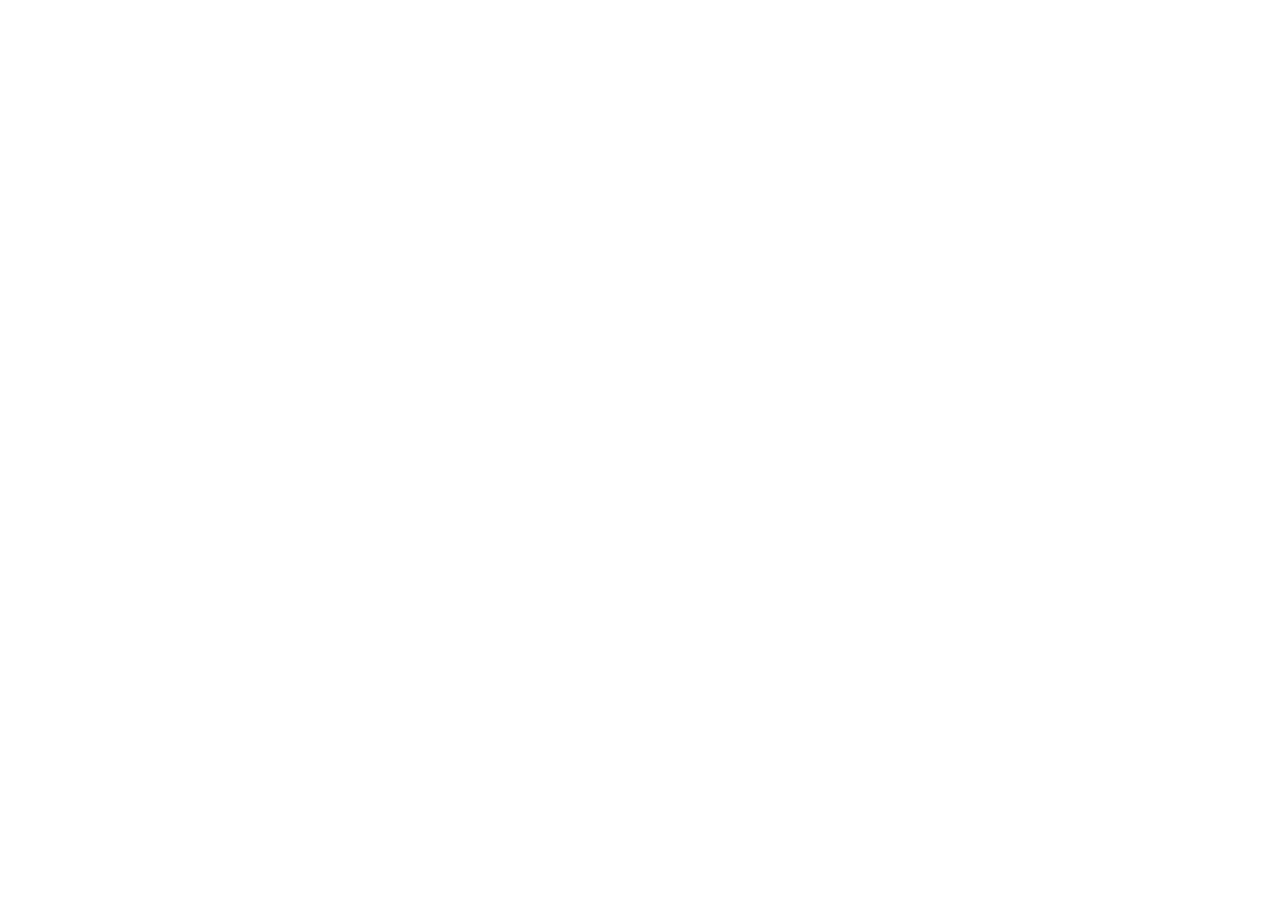
==== index.html @ 7440633a "Agregar menu de navegacion" ====
<!doctype html>
<html lang="es">
  <head>
    <meta charset="UTF-8" />
    <meta name="viewport" content="width=device-width, initial-scale=1.0" />

    <title>Document</title>
  </head>
  <body></body>
</html>
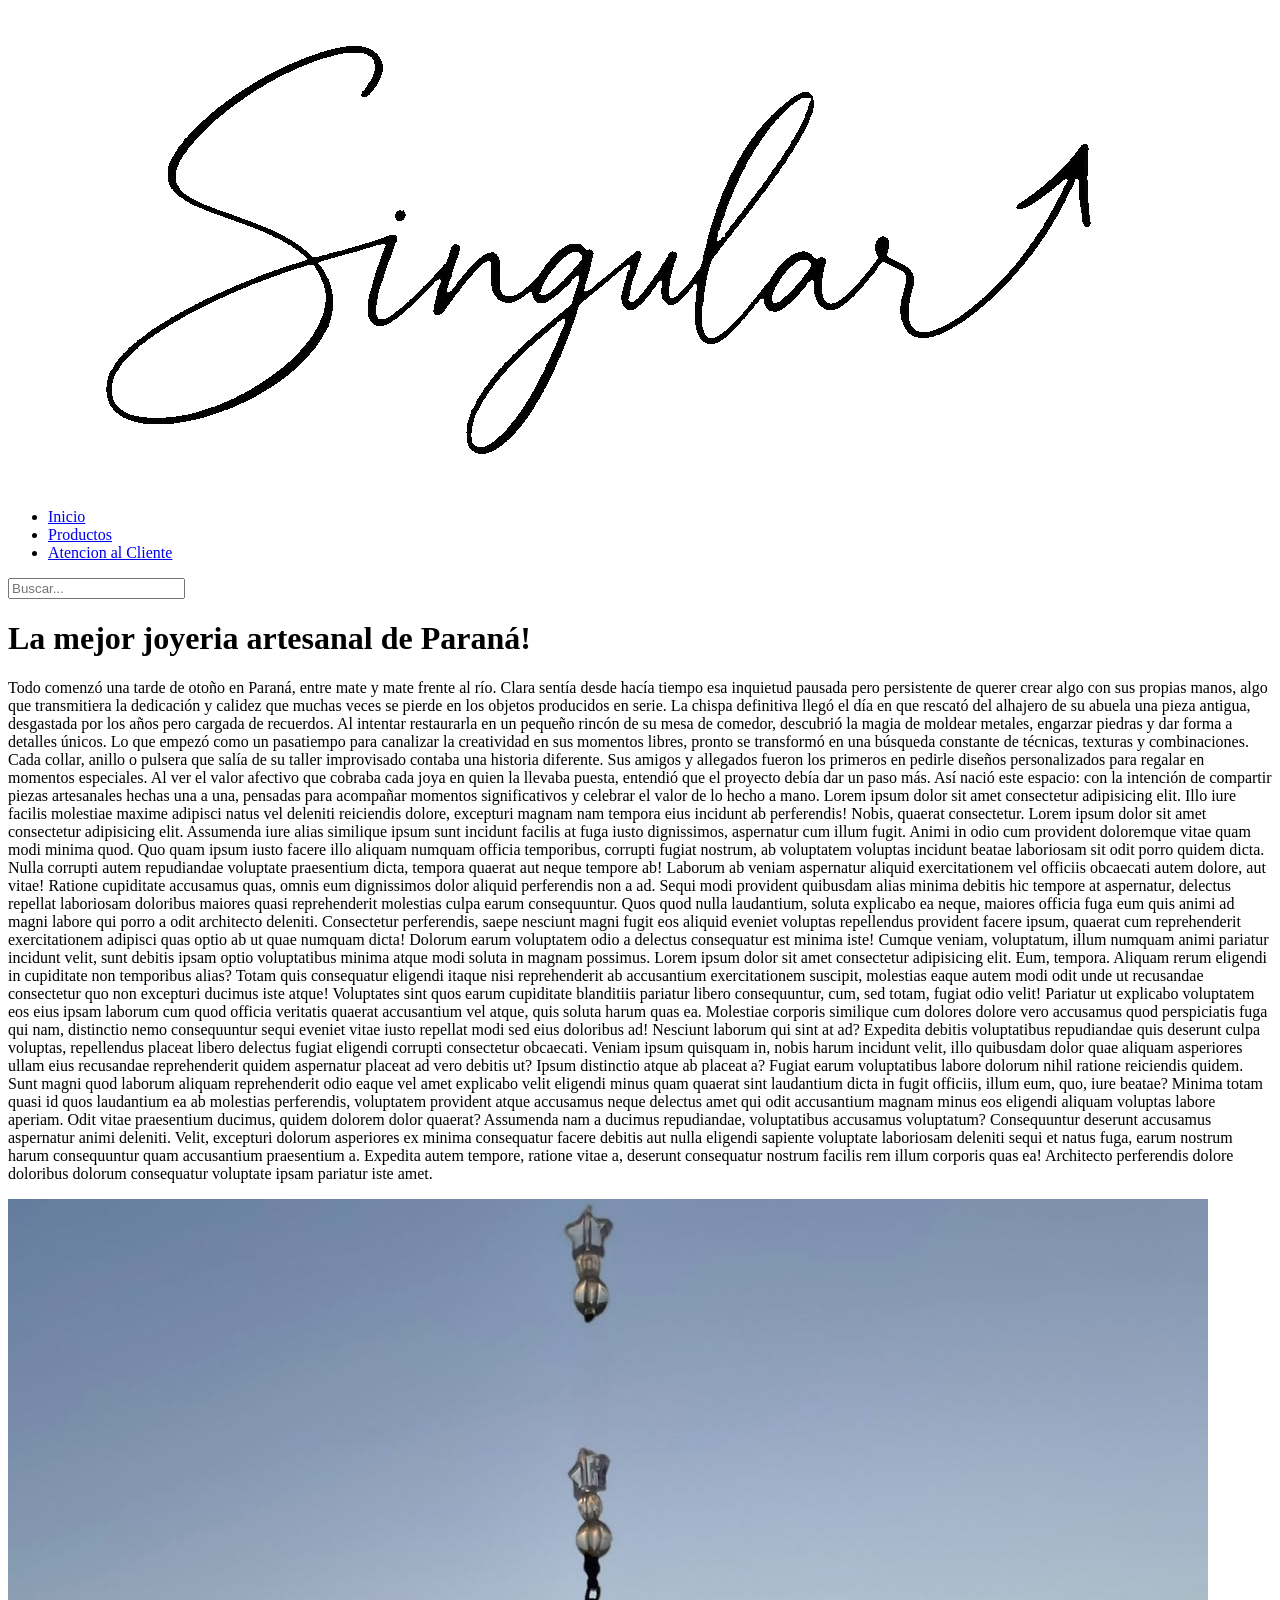
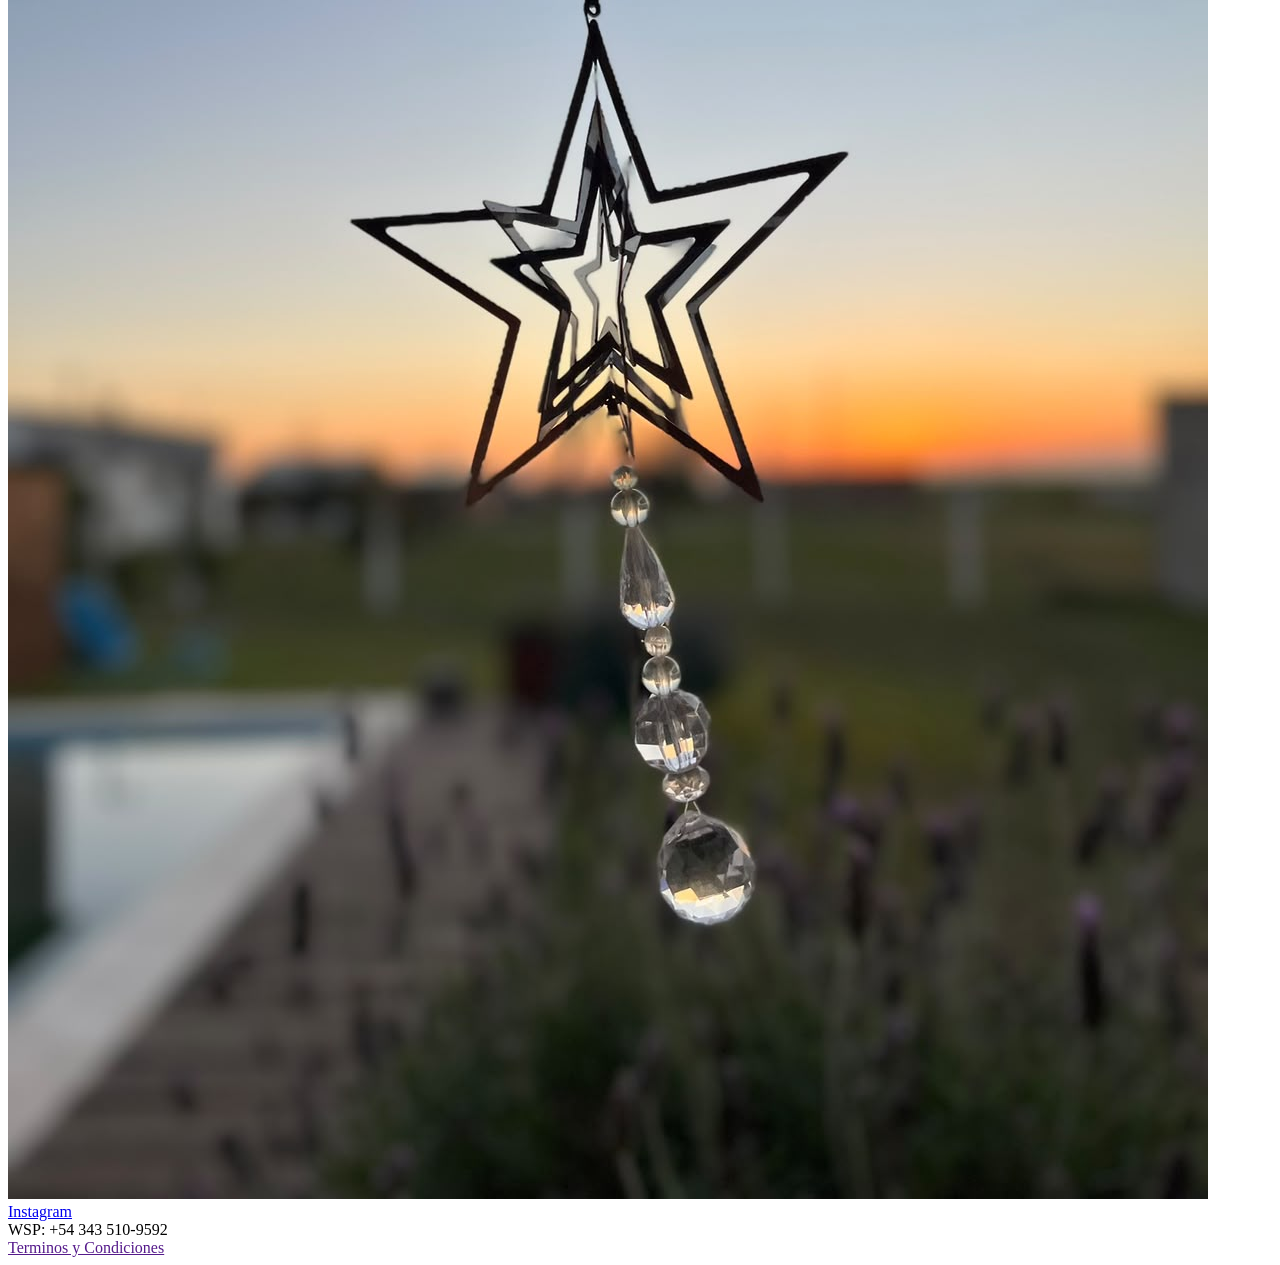
==== commit 65fc2344: "Agregar cuerpo y pie de pagina" ====
--- a/index.html
+++ b/index.html
@@ -3,8 +3,137 @@
   <head>
     <meta charset="UTF-8" />
     <meta name="viewport" content="width=device-width, initial-scale=1.0" />
-
     <title>Document</title>
   </head>
-  <body></body>
+  <body>
+    <header>
+      <nav class="navegacion">
+        <img
+          src="../assets/img/Logo.png"
+          alt="Logo de la Página"
+          class="logo"
+        />
+        <div>
+          <ul class="nav">
+            <li class="nav1"><a class="a1" href="../index.html">Inicio</a></li>
+            <li class="nav1">
+              <a class="a1" href="./contenido.html">Productos</a>
+            </li>
+            <li class="nav1">
+              <a class="a1" href="./contacto.html">Atencion al Cliente</a>
+            </li>
+          </ul>
+        </div>
+        <div>
+          <input type="text" class="button" placeholder="Buscar..." />
+        </div>
+      </nav>
+    </header>
+    <main class="presentacion">
+      <div class="presentacion1">
+        <h1>La mejor joyeria artesanal de Paraná!</h1>
+        <p>
+          Todo comenzó una tarde de otoño en Paraná, entre mate y mate frente al
+          río. Clara sentía desde hacía tiempo esa inquietud pausada pero
+          persistente de querer crear algo con sus propias manos, algo que
+          transmitiera la dedicación y calidez que muchas veces se pierde en los
+          objetos producidos en serie. La chispa definitiva llegó el día en que
+          rescató del alhajero de su abuela una pieza antigua, desgastada por
+          los años pero cargada de recuerdos. Al intentar restaurarla en un
+          pequeño rincón de su mesa de comedor, descubrió la magia de moldear
+          metales, engarzar piedras y dar forma a detalles únicos. Lo que empezó
+          como un pasatiempo para canalizar la creatividad en sus momentos
+          libres, pronto se transformó en una búsqueda constante de técnicas,
+          texturas y combinaciones. Cada collar, anillo o pulsera que salía de
+          su taller improvisado contaba una historia diferente. Sus amigos y
+          allegados fueron los primeros en pedirle diseños personalizados para
+          regalar en momentos especiales. Al ver el valor afectivo que cobraba
+          cada joya en quien la llevaba puesta, entendió que el proyecto debía
+          dar un paso más. Así nació este espacio: con la intención de compartir
+          piezas artesanales hechas una a una, pensadas para acompañar momentos
+          significativos y celebrar el valor de lo hecho a mano. Lorem ipsum
+          dolor sit amet consectetur adipisicing elit. Illo iure facilis
+          molestiae maxime adipisci natus vel deleniti reiciendis dolore,
+          excepturi magnam nam tempora eius incidunt ab perferendis! Nobis,
+          quaerat consectetur. Lorem ipsum dolor sit amet consectetur
+          adipisicing elit. Assumenda iure alias similique ipsum sunt incidunt
+          facilis at fuga iusto dignissimos, aspernatur cum illum fugit. Animi
+          in odio cum provident doloremque vitae quam modi minima quod. Quo quam
+          ipsum iusto facere illo aliquam numquam officia temporibus, corrupti
+          fugiat nostrum, ab voluptatem voluptas incidunt beatae laboriosam sit
+          odit porro quidem dicta. Nulla corrupti autem repudiandae voluptate
+          praesentium dicta, tempora quaerat aut neque tempore ab! Laborum ab
+          veniam aspernatur aliquid exercitationem vel officiis obcaecati autem
+          dolore, aut vitae! Ratione cupiditate accusamus quas, omnis eum
+          dignissimos dolor aliquid perferendis non a ad. Sequi modi provident
+          quibusdam alias minima debitis hic tempore at aspernatur, delectus
+          repellat laboriosam doloribus maiores quasi reprehenderit molestias
+          culpa earum consequuntur. Quos quod nulla laudantium, soluta explicabo
+          ea neque, maiores officia fuga eum quis animi ad magni labore qui
+          porro a odit architecto deleniti. Consectetur perferendis, saepe
+          nesciunt magni fugit eos aliquid eveniet voluptas repellendus
+          provident facere ipsum, quaerat cum reprehenderit exercitationem
+          adipisci quas optio ab ut quae numquam dicta! Dolorum earum voluptatem
+          odio a delectus consequatur est minima iste! Cumque veniam,
+          voluptatum, illum numquam animi pariatur incidunt velit, sunt debitis
+          ipsam optio voluptatibus minima atque modi soluta in magnam possimus.
+          Lorem ipsum dolor sit amet consectetur adipisicing elit. Eum, tempora.
+          Aliquam rerum eligendi in cupiditate non temporibus alias? Totam quis
+          consequatur eligendi itaque nisi reprehenderit ab accusantium
+          exercitationem suscipit, molestias eaque autem modi odit unde ut
+          recusandae consectetur quo non excepturi ducimus iste atque!
+          Voluptates sint quos earum cupiditate blanditiis pariatur libero
+          consequuntur, cum, sed totam, fugiat odio velit! Pariatur ut explicabo
+          voluptatem eos eius ipsam laborum cum quod officia veritatis quaerat
+          accusantium vel atque, quis soluta harum quas ea. Molestiae corporis
+          similique cum dolores dolore vero accusamus quod perspiciatis fuga qui
+          nam, distinctio nemo consequuntur sequi eveniet vitae iusto repellat
+          modi sed eius doloribus ad! Nesciunt laborum qui sint at ad? Expedita
+          debitis voluptatibus repudiandae quis deserunt culpa voluptas,
+          repellendus placeat libero delectus fugiat eligendi corrupti
+          consectetur obcaecati. Veniam ipsum quisquam in, nobis harum incidunt
+          velit, illo quibusdam dolor quae aliquam asperiores ullam eius
+          recusandae reprehenderit quidem aspernatur placeat ad vero debitis ut?
+          Ipsum distinctio atque ab placeat a? Fugiat earum voluptatibus labore
+          dolorum nihil ratione reiciendis quidem. Sunt magni quod laborum
+          aliquam reprehenderit odio eaque vel amet explicabo velit eligendi
+          minus quam quaerat sint laudantium dicta in fugit officiis, illum eum,
+          quo, iure beatae? Minima totam quasi id quos laudantium ea ab
+          molestias perferendis, voluptatem provident atque accusamus neque
+          delectus amet qui odit accusantium magnam minus eos eligendi aliquam
+          voluptas labore aperiam. Odit vitae praesentium ducimus, quidem
+          dolorem dolor quaerat? Assumenda nam a ducimus repudiandae,
+          voluptatibus accusamus voluptatum? Consequuntur deserunt accusamus
+          aspernatur animi deleniti. Velit, excepturi dolorum asperiores ex
+          minima consequatur facere debitis aut nulla eligendi sapiente
+          voluptate laboriosam deleniti sequi et natus fuga, earum nostrum harum
+          consequuntur quam accusantium praesentium a. Expedita autem tempore,
+          ratione vitae a, deserunt consequatur nostrum facilis rem illum
+          corporis quas ea! Architecto perferendis dolore doloribus dolorum
+          consequatur voluptate ipsam pariatur iste amet.
+        </p>
+      </div>
+      <div>
+        <img
+          src="./assets/img/WhatsApp Image 2026-10-18 at 20.24.23.jpeg"
+          alt="Joyeria Artesanal"
+          class="joyeria"
+        />
+      </div>
+    </main>
+    <footer>
+      <section class="footer">
+        <div>
+          <a
+            class="a"
+            href="https://www.instagram.com/_.singular/"
+            target="_blank"
+            >Instagram</a
+          >
+        </div>
+        <div class="a">WSP: +54 343 510-9592</div>
+        <div><a class="a" href="">Terminos y Condiciones</a></div>
+      </section>
+    </footer>
+  </body>
 </html>
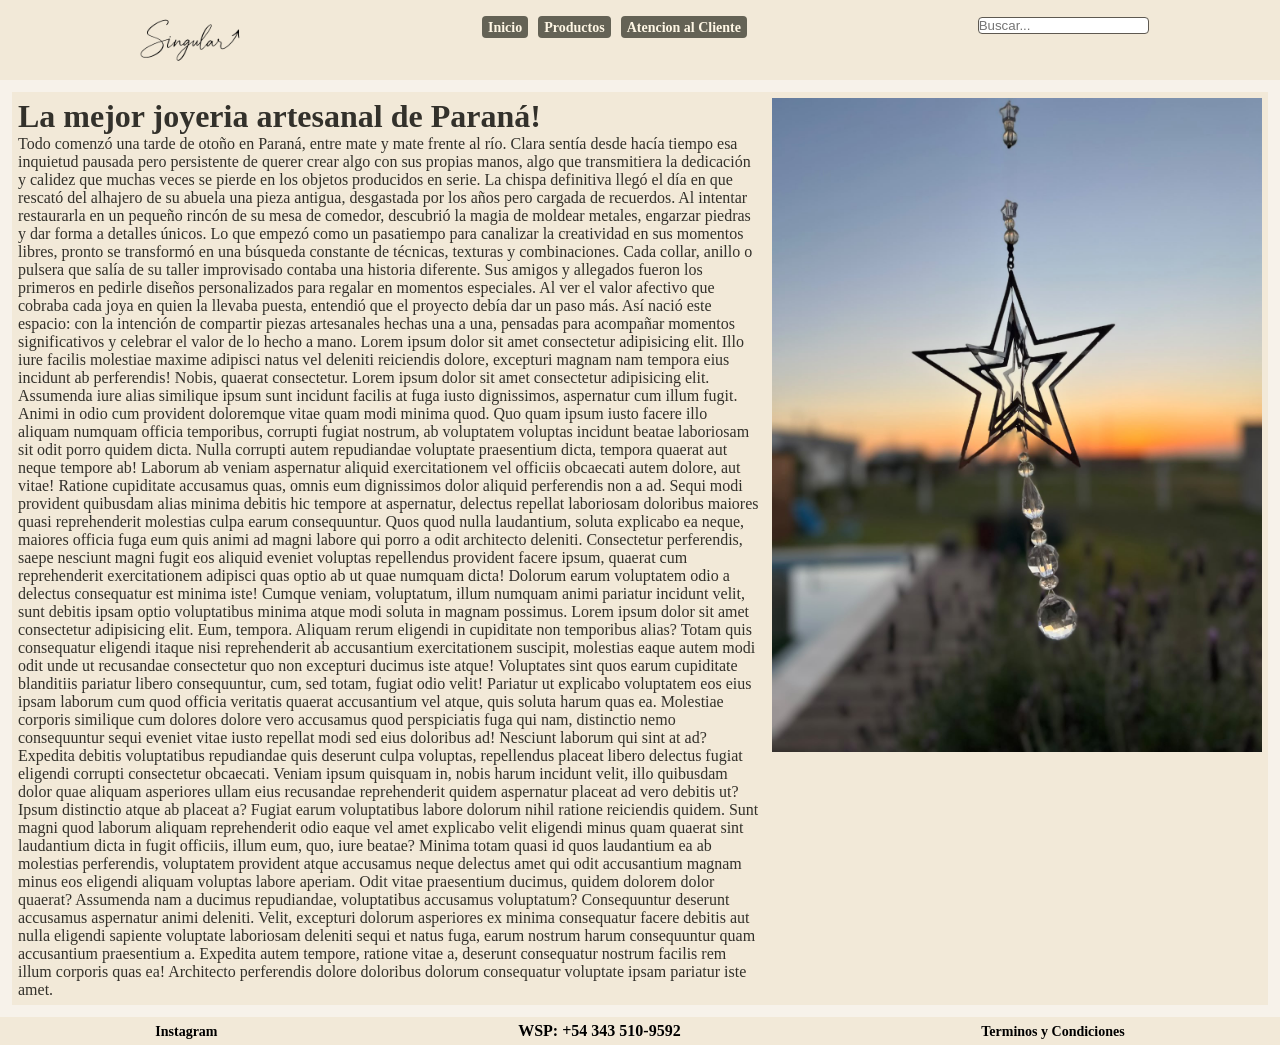
==== commit 4c5b40ab: "Agregar CSS a la primer pagina" ====
--- a/index.html
+++ b/index.html
@@ -3,6 +3,7 @@
   <head>
     <meta charset="UTF-8" />
     <meta name="viewport" content="width=device-width, initial-scale=1.0" />
+    <link rel="stylesheet" href="css/styles.css" />
     <title>Document</title>
   </head>
   <body>
--- a/css/styles.css
+++ b/css/styles.css
@@ -0,0 +1,95 @@
+@import url("https://fonts.googleapis.com/css2?family=Poppins:ital,wght@0,100;0,200;0,300;0,400;0,500;0,600;0,700;0,800;0,900;1,100;1,200;1,300;1,400;1,500;1,600;1,700;1,800;1,900&display=swap");
+* {
+  margin: 0;
+  padding: 0;
+  box-sizing: border-box;
+}
+body {
+  font-family: poppins;
+}
+li {
+  list-style: none;
+}
+
+.a1 {
+  text-decoration: none;
+  color: #fff7e5;
+  font-size: 14px;
+  font-weight: bold;
+}
+a {
+  text-decoration: none;
+  font-size: 14px;
+
+  color: black;
+}
+body {
+  background-color: #f7f2ea;
+}
+.navegacion {
+  display: flex;
+  flex-wrap: wrap;
+  padding: 16px;
+  background-color: #f2e9d8;
+  justify-content: space-around;
+}
+.logo {
+  max-width: 120px;
+  width: auto;
+}
+.button {
+  text-decoration: none;
+  border: solid 1px #5e5951;
+  border-radius: 4px;
+  max-width: 100%;
+}
+.nav {
+  display: flex;
+  gap: 10px;
+}
+
+.nav1 {
+  background-color: #646255;
+  border-radius: 4px;
+  padding-left: 6px;
+  padding-right: 6px;
+  padding-bottom: 2px;
+  padding-top: 2px;
+}
+.nav1:hover {
+  background-color: #535247;
+}
+.nav1:active {
+  background-color: #646255;
+}
+.presentacion {
+  display: flex;
+
+  background-color: #f2e9d8;
+  margin: 12px;
+  display: flex;
+  justify-content: space-evenly;
+}
+.presentacion1 {
+  padding: 6px;
+  color: #33312b;
+}
+.joyeria {
+  max-width: 100%;
+  height: auto;
+  padding: 6px;
+}
+.presentacion > :first-child {
+  width: 60%;
+}
+
+.presentacion > :last-child {
+  width: 40%;
+}
+.footer {
+  font-weight: bold;
+  display: flex;
+  justify-content: space-around;
+  background-color: #f2e9d8;
+  padding: 5px;
+}
